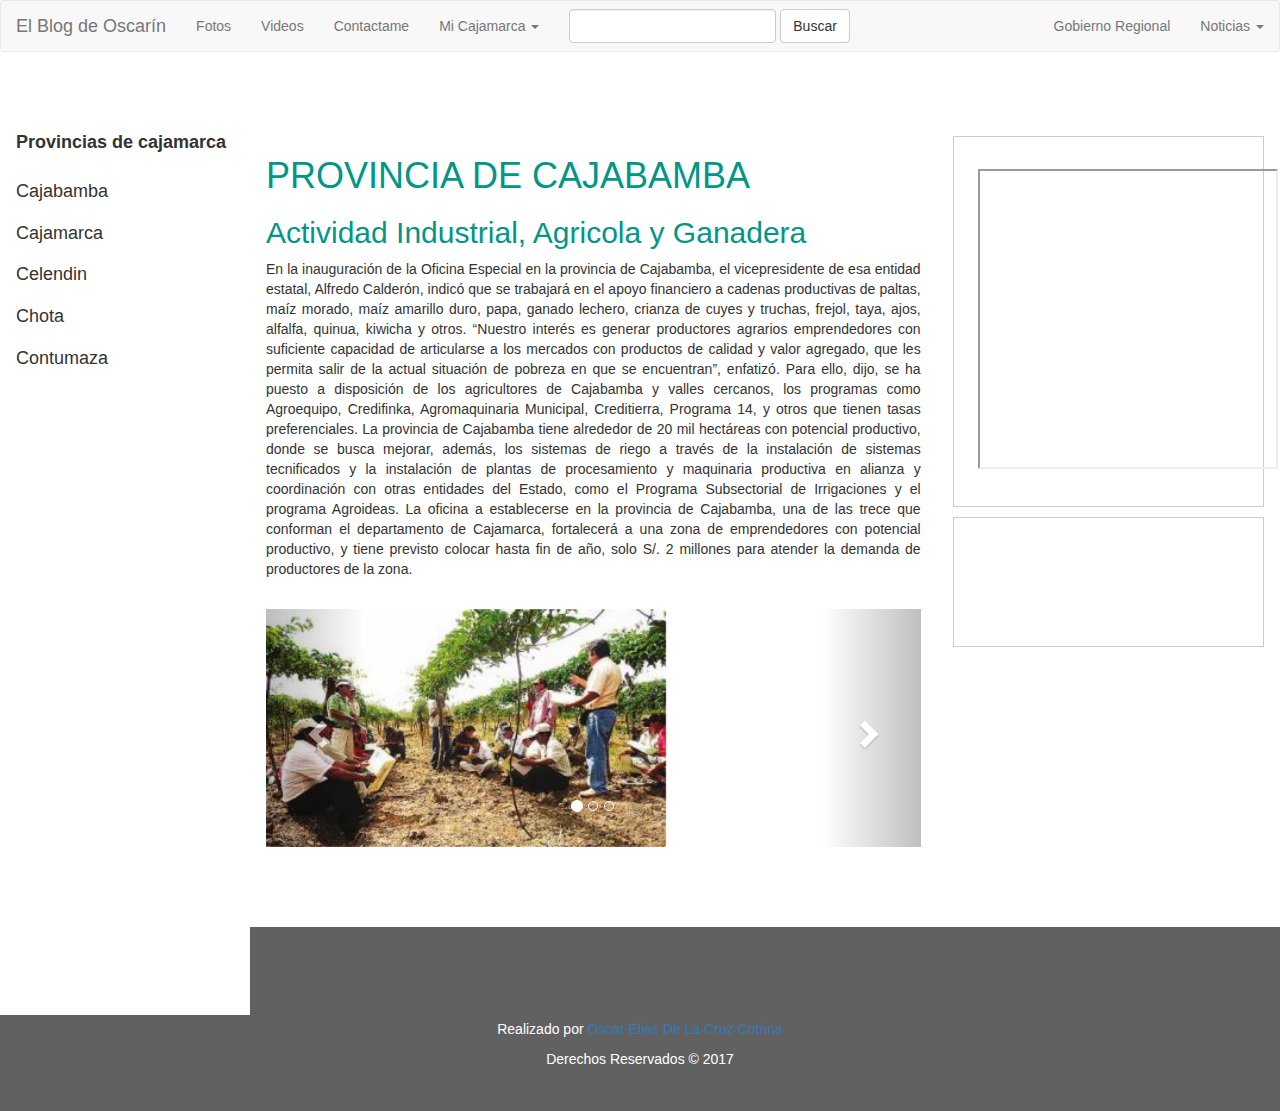
==== cajabamba.html @ 1e063565 "v100" ====
<!DOCTYPE html>
<html>
<title>Mi Blog Personal</title>
<head>
<meta charset="UTF-8">
<meta name="viewport" content="width=device-width, initial-scale=1">
<link rel="stylesheet" href="css/diseño.css">
<link rel="stylesheet" href="https://www.w3schools.com/w3css/4/w3.css">
<link rel="stylesheet" href="https://fonts.googleapis.com/css?family=Raleway">
<link rel="stylesheet" href="https://www.w3schools.com/lib/w3-theme-black.css">
<link rel="stylesheet" href="https://fonts.googleapis.com/css?family=Roboto">
<link rel="stylesheet" href="https://cdnjs.cloudflare.com/ajax/libs/font-awesome/4.7.0/css/font-awesome.min.css">
 <link rel="stylesheet" href="https://maxcdn.bootstrapcdn.com/bootstrap/3.3.7/css/bootstrap.min.css">
 <script src="https://ajax.googleapis.com/ajax/libs/jquery/3.2.1/jquery.min.js"></script>
 <script src="https://maxcdn.bootstrapcdn.com/bootstrap/3.3.7/js/bootstrap.min.js"></script>
  </head>
  
  
   <nav class="navbar navbar-default">
            <div class="navbar-header">
                <button type="button" class="navbar-toggle" data-toggle="collapse" data-target=".navbar-ex1-collapse">
                    <span class="sr-only">Cambiar Navegacion</span>
                    <span class="icon-bar"></span>
                    <span class="icon-bar"></span>
                    <span class="icon-bar"></span>
                </button>
                <a href="/index.html" class="navbar-brand">El Blog de Oscarín</a>
            </div>

            <div class="collapse navbar-collapse navbar-ex1-collapse">
                <ul class="nav navbar-nav">
                    <li><a href="https://www.facebook.com/OscarElias2013">Fotos</a></li>
                    <li><a href="https://www.youtube.com/">Videos</a></li>
                     <li><a href="mailto:me@gmail.com">Contactame</a></li>
                    <li class="dropdown"><a href="/industria.html" class="dropdown-toggle" data-toggle="dropdown">Mi Cajamarca <b class="caret"></b></a>
                        <ul class="dropdown-menu">
                               <li><a href="/industria.html">Mi Cajamarca</a></li>
                            <li><a href="/cajabamba.html">Cajabamba</a></li>
                            <li><a href="/cajamarca.html">Cajamarca</a></li>
                            <li><a href="/celendin.html">Celendin</a></li>
                            <li><a href="/chota.html">Chota</a></li>
                             <li><a href="/contumaza.html">Contumazá</a></li>       
                        </ul>
                    </li>
                </ul>

                <form class="navbar-form navbar-left">
                    <div class="form-group">
                        <input type="text" class="form-control">
                    </div>
                    <button type="submit" class="btn btn-default">Buscar</button>
                </form>

                <ul class="nav navbar-nav navbar-right">
                    <li><a href="http://www.regioncajamarca.gob.pe/">Gobierno Regional</a></li>
                    <li class="dropdown"><a href="#" class="dropdown-toggle" data-toggle="dropdown">Noticias <b class="caret"></b></a>
                        <ul class="dropdown-menu">
                            <li><a href="http://rpp.pe/noticias/clarin-cajamarquino">El clarin</a></li>
                            <li><a href="https://panoramacajamarquino.com/">Panorama Cajamarquino</a></li>
                            <li><a href="http://elmercurio.pe/">El Mercurio</a></li>
                        </ul>
                    </li>
                </ul>
            </div>
        </nav>
  
<nav class="w3-sidebar w3-bar-block w3-collapse w3-large w3-theme-l5 w3-animate-left" style="z-index:3;width:250px;margin-top:43px;" id="mySidebar">
  <a href="javascript:void(0)" onclick="w3_close()" class="w3-right w3-xlarge w3-padding-large w3-hover-black w3-hide-large" title="Close Menu">
    <i class="fa fa-remove"></i>
  </a>
  <h4 class="w3-bar-item"><b>Provincias de cajamarca</b></h4>
  <a class="w3-bar-item w3-button w3-hover-black" href="/cajabamba.html">Cajabamba</a>
  <a class="w3-bar-item w3-button w3-hover-black" href="/cajamarca.html">Cajamarca</a>
  <a class="w3-bar-item w3-button w3-hover-black" href="/celendin.hmtl">Celendin</a>
  <a class="w3-bar-item w3-button w3-hover-black" href="/chota.html">Chota</a>
  <a class="w3-bar-item w3-button w3-hover-black" href="/contumaza.html">Contumaza</a>
</nav>

<!-- Overlay effect when opening sidebar on small screens -->
<div class="w3-overlay w3-hide-large" onclick="w3_close()" style="cursor:pointer" title="close side menu" id="myOverlay"></div>

<!-- Main content: shift it to the right by 250 pixels when the sidebar is visible -->
<div class="w3-main" style="margin-left:250px">

  <div class="w3-row w3-padding-64">
    <div class="w3-twothird w3-container">
      <h1 class="w3-text-teal">PROVINCIA DE CAJABAMBA</h1>
      <h2 class="w3-text-teal">Actividad Industrial, Agricola y Ganadera</h2>
      <p align="justify">En la inauguración de la Oficina Especial en la provincia de Cajabamba, el vicepresidente de esa entidad estatal, Alfredo Calderón, indicó que se trabajará en el apoyo financiero a cadenas productivas de paltas, maíz morado, maíz amarillo duro, papa, ganado lechero, crianza de cuyes y truchas, frejol, taya, ajos, alfalfa, quinua, kiwicha y otros.
“Nuestro interés es generar productores agrarios emprendedores con suficiente capacidad de articularse a los mercados con productos de calidad y valor agregado, que les permita salir de la actual situación de pobreza en que se encuentran”, enfatizó.
Para ello, dijo, se ha puesto a disposición de los agricultores de Cajabamba y valles cercanos, los programas como Agroequipo, Credifinka, Agromaquinaria Municipal, Creditierra, Programa 14, y otros que tienen tasas preferenciales.
La provincia de Cajabamba tiene alrededor de 20 mil hectáreas con potencial productivo, donde se busca mejorar, además, los sistemas de riego a través de la instalación de sistemas tecnificados y la instalación de plantas de procesamiento y maquinaria productiva en alianza y coordinación con otras entidades del Estado, como el Programa Subsectorial de Irrigaciones y el programa Agroideas.
La oficina a establecerse en la provincia de Cajabamba, una de las trece que conforman el departamento de Cajamarca, fortalecerá a una zona de emprendedores con potencial productivo, y tiene previsto colocar hasta fin de año, solo S/. 2 millones para atender la demanda de productores de la zona.</p>
    <br>
  
  <div id="myCarousel" class="carousel slide" data-ride="carousel">
  <!-- Indicators -->
  <ol class="carousel-indicators">
    <li data-target="#myCarousel" data-slide-to="0" class="active"></li>
    <li data-target="#myCarousel" data-slide-to="1"></li>
    <li data-target="#myCarousel" data-slide-to="2"></li>
  </ol>

  <!-- Wrapper for slides -->
  <div class="carousel-inner">
    <div class="item active">
      <img width="400px" height="400px" src="/img/cajabamba.jpg" alt="1">
    </div>

    <div class="item">
      <img width="400px" height="400px" src="/img/cajabamba2.jpg" alt="2">
    </div>

    <div class="item">
      <img width="400px" height="400px" src="/img/cajabamba3.jpg" alt="3">
    </div>
    
  </div>

  <!-- Left and right controls -->
  <a class="left carousel-control" href="#myCarousel" data-slide="prev">
    <span class="glyphicon glyphicon-chevron-left"></span>
    <span class="sr-only">Anterior</span>
  </a>
  <a class="right carousel-control" href="#myCarousel" data-slide="next">
    <span class="glyphicon glyphicon-chevron-right"></span>
    <span class="sr-only">Siguiente</span>
  </a>
</div>
    
    </div>
    <div class="w3-third w3-container">
      <p class="w3-border w3-padding-large w3-padding-32 w3-center">
      		<iframe width="300" height="300"
			src="https://www.youtube.com/watch?v=KnOsSi-9yZY?autoplay=1">
			</iframe>
      </p>
      <p class="w3-border w3-padding-large w3-padding-64 w3-center">
      </p>
    </div>
  </div>


 <!-- END MAIN -->
</div>

<!-- Footer -->
<footer  class="w3-container w3-dark-grey w3-padding-32 w3-margin-top">
  <button class="w3-button w3-black w3-disabled w3-padding-large w3-margin-bottom">Anterior</button>
  <button class="w3-button w3-black w3-padding-large w3-margin-bottom">Siguiente»</button>
  <p align="center">Realizado por <a href="https://www.facebook.com/OscarElias2013" target="_blank">Oscar Elias De La Cruz Cotrina</a></p>
   <p align="center">   Derechos Reservados &copy; 2017</p>
</footer>

</html>
---- css/diseño.css ----
@CHARSET "UTF-8";

#menu{
	text-align: center;
	background: #f3b57c;
	padding: 5px 15px;
}

#menu li {
	
	display: inline-block;
	list-style: none;
	padding: 5px;
	font: bold 14 px  verdana, sans-serif;
}

.menuiz{
	float: left;
	width: 20%; 
	margin: 20px;
}

.seccion_centro{
	float: left;
	width: 60%;
	margin: 20px
}

.aside_derecha{
	float: left;
	width: 20%;
	margin: 20px
}

.plaza{
	width: 90%;
}

html,body,h1,h2,h3,h4,h5,h6 {font-family: "Roboto", sans-serif}

.social {
	position: fixed; /* Hacemos que la posición en pantalla sea fija para que siempre se muestre en pantalla*/
	right: 0; /* Establecemos la barra en la izquierda */
	top: 200px; /* Bajamos la barra 200px de arriba a abajo */
	z-index: 2000; /* Utilizamos la propiedad z-index para que no se superponga algún otro elemento como sliders, galerías, etc */
}
 
	.social ul {
		list-style: none;
	}
 
	.social ul li a {
		display: inline-block;
		color:#fff;
		background: #000;
		padding: 10px 15px;
		text-decoration: none;
		-webkit-transition:all 500ms ease;
		-o-transition:all 500ms ease;
		transition:all 500ms ease; /* Establecemos una transición a todas las propiedades */
	}
 
	.social ul li .icon-facebook {background:#3b5998;} /* Establecemos los colores de cada red social, aprovechando su class */
	.social ul li .icon-twitter {background: #00abf0;}
	.social ul li .icon-googleplus {background: #d95232;}
	.social ul li .icon-pinterest {background: #ae181f;}
	.social ul li .icon-mail {background: #666666;}
 
	.social ul li a:hover {
		background: #000; /* Cambiamos el fondo cuando el usuario pase el mouse */
		padding: 10px 30px; /* Hacemos mas grande el espacio cuando el usuario pase el mouse */
	}
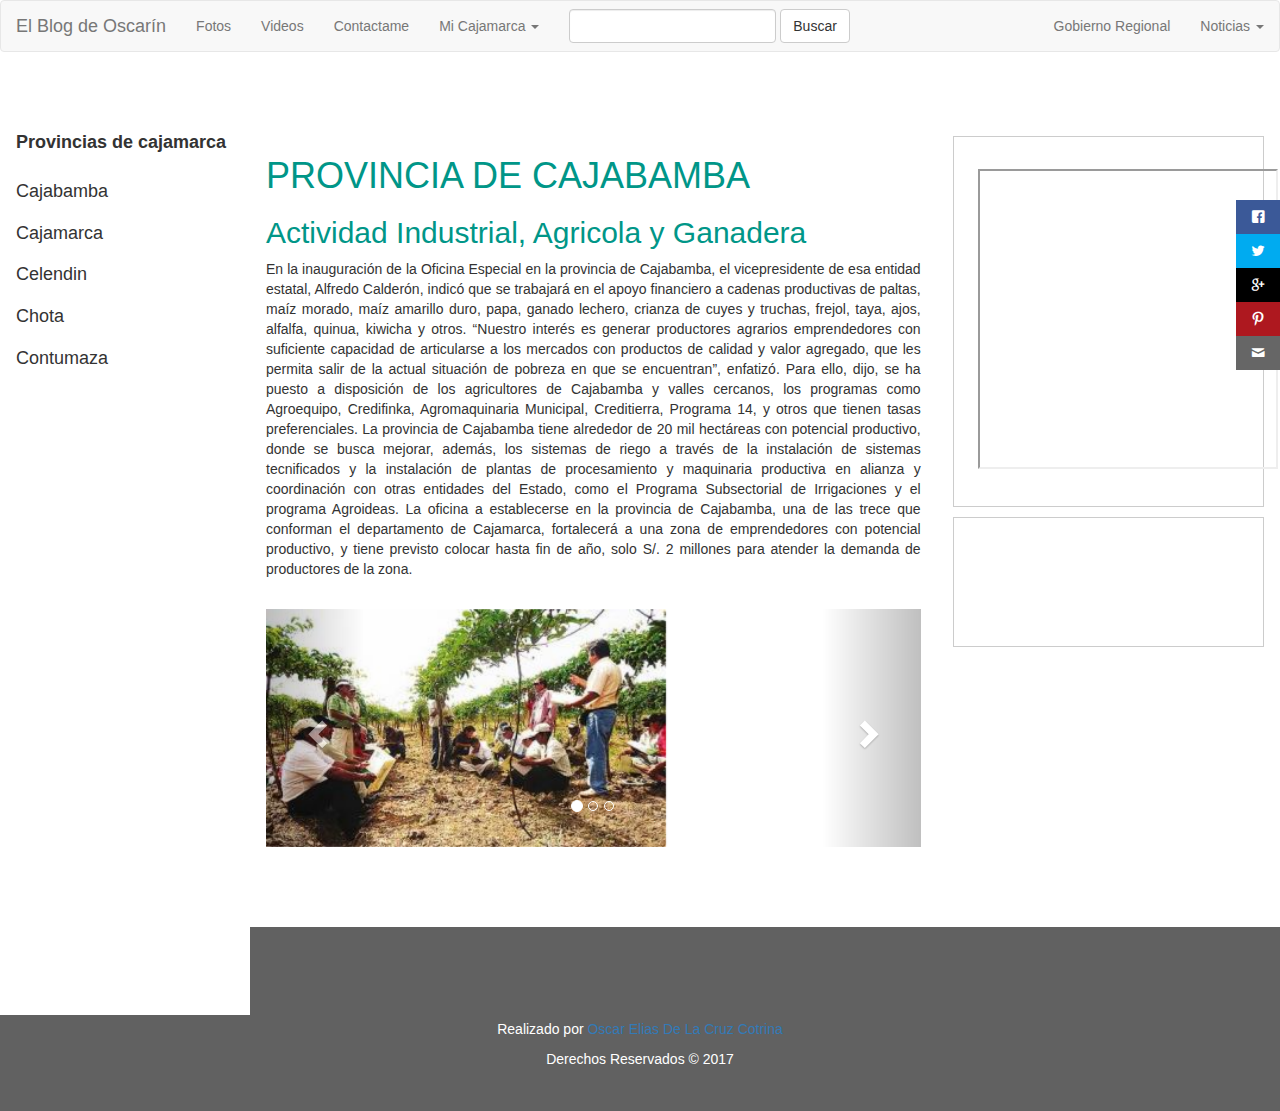
==== commit 5a63e3a3: "v100" ====
--- a/cajabamba.html
+++ b/cajabamba.html
@@ -4,6 +4,7 @@
 <head>
 <meta charset="UTF-8">
 <meta name="viewport" content="width=device-width, initial-scale=1">
+<link rel="stylesheet" href="/iconfont/style.css">
 <link rel="stylesheet" href="css/diseño.css">
 <link rel="stylesheet" href="https://www.w3schools.com/w3css/4/w3.css">
 <link rel="stylesheet" href="https://fonts.googleapis.com/css?family=Raleway">
@@ -132,7 +133,7 @@
     <div class="w3-third w3-container">
       <p class="w3-border w3-padding-large w3-padding-32 w3-center">
       		<iframe width="300" height="300"
-			src="https://www.youtube.com/watch?v=KnOsSi-9yZY?autoplay=1">
+			src="https://www.youtube.com/embed/KnOsSi-9yZY?autoplay=1">
 			</iframe>
       </p>
       <p class="w3-border w3-padding-large w3-padding-64 w3-center">
@@ -144,6 +145,16 @@
  <!-- END MAIN -->
 </div>
 
+<div class="social">
+		<ul>
+			<li><a href="http://www.facebook.com/falconmasters" target="_blank" class="icon-facebook"></a></li>
+			<li><a href="http://www.twitter.com/falconmasters" target="_blank" class="icon-twitter"></a></li>
+			<li><a href="http://www.googleplus.com/falconmasters" target="_blank" class="icon-google"></a></li>
+			<li><a href="http://www.pinterest.com/falconmasters" target="_blank" class="icon-pinterest"></a></li>
+			<li><a href="mailto:contacto@falconmasters.com" class="icon-mail"></a></li>
+		</ul>
+	 </div>
+
 <!-- Footer -->
 <footer  class="w3-container w3-dark-grey w3-padding-32 w3-margin-top">
   <button class="w3-button w3-black w3-disabled w3-padding-large w3-margin-bottom">Anterior</button>
--- a/iconfont/style.css
+++ b/iconfont/style.css
@@ -0,0 +1,2349 @@
+@font-face {
+  font-family: 'entypo';
+  src:  url('fonts/entypo.eot?bdupo6');
+  src:  url('fonts/entypo.eot?bdupo6#iefix') format('embedded-opentype'),
+    url('fonts/entypo.ttf?bdupo6') format('truetype'),
+    url('fonts/entypo.woff?bdupo6') format('woff'),
+    url('fonts/entypo.svg?bdupo6#entypo') format('svg');
+  font-weight: normal;
+  font-style: normal;
+}
+
+[class^="icon-"], [class*=" icon-"] {
+  /* use !important to prevent issues with browser extensions that change fonts */
+  font-family: 'entypo' !important;
+  speak: none;
+  font-style: normal;
+  font-weight: normal;
+  font-variant: normal;
+  text-transform: none;
+  line-height: 1;
+
+  /* Better Font Rendering =========== */
+  -webkit-font-smoothing: antialiased;
+  -moz-osx-font-smoothing: grayscale;
+}
+
+.icon-add-to-list:before {
+  content: "\ea2d";
+}
+.icon-classic-computer:before {
+  content: "\ea2e";
+}
+.icon-controller-fast-backward:before {
+  content: "\ea2f";
+}
+.icon-creative-commons-attribution:before {
+  content: "\ea30";
+}
+.icon-creative-commons-noderivs:before {
+  content: "\ea31";
+}
+.icon-creative-commons-noncommercial-eu:before {
+  content: "\ea32";
+}
+.icon-creative-commons-noncommercial-us:before {
+  content: "\ea33";
+}
+.icon-creative-commons-public-domain:before {
+  content: "\ea34";
+}
+.icon-creative-commons-remix:before {
+  content: "\ea35";
+}
+.icon-creative-commons-share:before {
+  content: "\ea36";
+}
+.icon-creative-commons-sharealike:before {
+  content: "\ea37";
+}
+.icon-creative-commons:before {
+  content: "\ea38";
+}
+.icon-document-landscape:before {
+  content: "\ea39";
+}
+.icon-remove-user:before {
+  content: "\ea3a";
+}
+.icon-warning:before {
+  content: "\ea3b";
+}
+.icon-arrow-bold-down:before {
+  content: "\ea3c";
+}
+.icon-arrow-bold-left:before {
+  content: "\ea3d";
+}
+.icon-arrow-bold-right:before {
+  content: "\ea3e";
+}
+.icon-arrow-bold-up:before {
+  content: "\ea3f";
+}
+.icon-arrow-down:before {
+  content: "\ea40";
+}
+.icon-arrow-left:before {
+  content: "\ea41";
+}
+.icon-arrow-long-down:before {
+  content: "\ea42";
+}
+.icon-arrow-long-left:before {
+  content: "\ea43";
+}
+.icon-arrow-long-right:before {
+  content: "\ea44";
+}
+.icon-arrow-long-up:before {
+  content: "\ea45";
+}
+.icon-arrow-right:before {
+  content: "\ea46";
+}
+.icon-arrow-up:before {
+  content: "\ea47";
+}
+.icon-arrow-with-circle-down:before {
+  content: "\ea48";
+}
+.icon-arrow-with-circle-left:before {
+  content: "\ea49";
+}
+.icon-arrow-with-circle-right:before {
+  content: "\ea4a";
+}
+.icon-arrow-with-circle-up:before {
+  content: "\ea4b";
+}
+.icon-bookmark:before {
+  content: "\ea4c";
+}
+.icon-bookmarks:before {
+  content: "\ea4d";
+}
+.icon-chevron-down:before {
+  content: "\ea4e";
+}
+.icon-chevron-left:before {
+  content: "\ea4f";
+}
+.icon-chevron-right:before {
+  content: "\ea50";
+}
+.icon-chevron-small-down:before {
+  content: "\ea51";
+}
+.icon-chevron-small-left:before {
+  content: "\ea52";
+}
+.icon-chevron-small-right:before {
+  content: "\ea53";
+}
+.icon-chevron-small-up:before {
+  content: "\ea54";
+}
+.icon-chevron-thin-down:before {
+  content: "\ea55";
+}
+.icon-chevron-thin-left:before {
+  content: "\ea56";
+}
+.icon-chevron-thin-right:before {
+  content: "\ea57";
+}
+.icon-chevron-thin-up:before {
+  content: "\ea58";
+}
+.icon-chevron-up:before {
+  content: "\ea59";
+}
+.icon-chevron-with-circle-down:before {
+  content: "\ea5a";
+}
+.icon-chevron-with-circle-left:before {
+  content: "\ea5b";
+}
+.icon-chevron-with-circle-right:before {
+  content: "\ea5c";
+}
+.icon-chevron-with-circle-up:before {
+  content: "\ea5d";
+}
+.icon-cloud:before {
+  content: "\ea5e";
+}
+.icon-controller-fast-forward:before {
+  content: "\ea5f";
+}
+.icon-controller-jump-to-start:before {
+  content: "\ea60";
+}
+.icon-controller-next:before {
+  content: "\ea61";
+}
+.icon-controller-paus:before {
+  content: "\ea62";
+}
+.icon-controller-play:before {
+  content: "\ea63";
+}
+.icon-controller-record:before {
+  content: "\ea64";
+}
+.icon-controller-stop:before {
+  content: "\ea65";
+}
+.icon-controller-volume:before {
+  content: "\ea66";
+}
+.icon-dot-single:before {
+  content: "\ea67";
+}
+.icon-dots-three-horizontal:before {
+  content: "\ea68";
+}
+.icon-dots-three-vertical:before {
+  content: "\ea69";
+}
+.icon-dots-two-horizontal:before {
+  content: "\ea6a";
+}
+.icon-dots-two-vertical:before {
+  content: "\ea6b";
+}
+.icon-download:before {
+  content: "\ea6c";
+}
+.icon-emoji-flirt:before {
+  content: "\ea6d";
+}
+.icon-flow-branch:before {
+  content: "\ea6e";
+}
+.icon-flow-cascade:before {
+  content: "\ea6f";
+}
+.icon-flow-line:before {
+  content: "\ea70";
+}
+.icon-flow-parallel:before {
+  content: "\ea71";
+}
+.icon-flow-tree:before {
+  content: "\ea72";
+}
+.icon-install:before {
+  content: "\ea73";
+}
+.icon-layers:before {
+  content: "\ea74";
+}
+.icon-open-book:before {
+  content: "\ea75";
+}
+.icon-resize-100:before {
+  content: "\ea76";
+}
+.icon-resize-full-screen:before {
+  content: "\ea77";
+}
+.icon-save:before {
+  content: "\ea78";
+}
+.icon-select-arrows:before {
+  content: "\ea79";
+}
+.icon-sound-mute:before {
+  content: "\ea7a";
+}
+.icon-sound:before {
+  content: "\ea7b";
+}
+.icon-trash:before {
+  content: "\ea7c";
+}
+.icon-triangle-down:before {
+  content: "\ea7d";
+}
+.icon-triangle-left:before {
+  content: "\ea7e";
+}
+.icon-triangle-right:before {
+  content: "\ea7f";
+}
+.icon-triangle-up:before {
+  content: "\ea80";
+}
+.icon-uninstall:before {
+  content: "\ea81";
+}
+.icon-upload-to-cloud:before {
+  content: "\ea82";
+}
+.icon-upload:before {
+  content: "\ea83";
+}
+.icon-add-user:before {
+  content: "\ea84";
+}
+.icon-address:before {
+  content: "\ea85";
+}
+.icon-adjust:before {
+  content: "\ea86";
+}
+.icon-air:before {
+  content: "\ea87";
+}
+.icon-aircraft-landing:before {
+  content: "\ea88";
+}
+.icon-aircraft-take-off:before {
+  content: "\ea89";
+}
+.icon-aircraft:before {
+  content: "\ea8a";
+}
+.icon-align-bottom:before {
+  content: "\ea8b";
+}
+.icon-align-horizontal-middle:before {
+  content: "\ea8c";
+}
+.icon-align-left:before {
+  content: "\ea8d";
+}
+.icon-align-right:before {
+  content: "\ea8e";
+}
+.icon-align-top:before {
+  content: "\ea8f";
+}
+.icon-align-vertical-middle:before {
+  content: "\ea90";
+}
+.icon-archive:before {
+  content: "\ea91";
+}
+.icon-area-graph:before {
+  content: "\ea92";
+}
+.icon-attachment:before {
+  content: "\ea93";
+}
+.icon-awareness-ribbon:before {
+  content: "\ea94";
+}
+.icon-back-in-time:before {
+  content: "\ea95";
+}
+.icon-back:before {
+  content: "\ea96";
+}
+.icon-bar-graph:before {
+  content: "\ea97";
+}
+.icon-battery:before {
+  content: "\ea98";
+}
+.icon-beamed-note:before {
+  content: "\ea99";
+}
+.icon-bell:before {
+  content: "\ea9a";
+}
+.icon-blackboard:before {
+  content: "\ea9b";
+}
+.icon-block:before {
+  content: "\ea9c";
+}
+.icon-book:before {
+  content: "\ea9d";
+}
+.icon-bowl:before {
+  content: "\ea9e";
+}
+.icon-box:before {
+  content: "\ea9f";
+}
+.icon-briefcase:before {
+  content: "\eaa0";
+}
+.icon-browser:before {
+  content: "\eaa1";
+}
+.icon-brush:before {
+  content: "\eaa2";
+}
+.icon-bucket:before {
+  content: "\eaa3";
+}
+.icon-cake:before {
+  content: "\eaa4";
+}
+.icon-calculator:before {
+  content: "\eaa5";
+}
+.icon-calendar:before {
+  content: "\eaa6";
+}
+.icon-camera:before {
+  content: "\eaa7";
+}
+.icon-ccw:before {
+  content: "\eaa8";
+}
+.icon-chat:before {
+  content: "\eaa9";
+}
+.icon-check:before {
+  content: "\eaaa";
+}
+.icon-circle-with-cross:before {
+  content: "\eaab";
+}
+.icon-circle-with-minus:before {
+  content: "\eaac";
+}
+.icon-circle-with-plus:before {
+  content: "\eaad";
+}
+.icon-circle:before {
+  content: "\eaae";
+}
+.icon-circular-graph:before {
+  content: "\eaaf";
+}
+.icon-clapperboard:before {
+  content: "\eab0";
+}
+.icon-clipboard:before {
+  content: "\eab1";
+}
+.icon-clock:before {
+  content: "\eab2";
+}
+.icon-code:before {
+  content: "\eab3";
+}
+.icon-cog:before {
+  content: "\eab4";
+}
+.icon-colours:before {
+  content: "\eab5";
+}
+.icon-compass:before {
+  content: "\eab6";
+}
+.icon-copy:before {
+  content: "\eab7";
+}
+.icon-credit-card:before {
+  content: "\eab8";
+}
+.icon-credit:before {
+  content: "\eab9";
+}
+.icon-cross:before {
+  content: "\eaba";
+}
+.icon-cup:before {
+  content: "\eabb";
+}
+.icon-cw:before {
+  content: "\eabc";
+}
+.icon-cycle:before {
+  content: "\eabd";
+}
+.icon-database:before {
+  content: "\eabe";
+}
+.icon-dial-pad:before {
+  content: "\eabf";
+}
+.icon-direction:before {
+  content: "\eac0";
+}
+.icon-document:before {
+  content: "\eac1";
+}
+.icon-documents:before {
+  content: "\eac2";
+}
+.icon-drink:before {
+  content: "\eac3";
+}
+.icon-drive:before {
+  content: "\eac4";
+}
+.icon-drop:before {
+  content: "\eac5";
+}
+.icon-edit:before {
+  content: "\eac6";
+}
+.icon-email:before {
+  content: "\eac7";
+}
+.icon-emoji-happy:before {
+  content: "\eac8";
+}
+.icon-emoji-neutral:before {
+  content: "\eac9";
+}
+.icon-emoji-sad:before {
+  content: "\eaca";
+}
+.icon-erase:before {
+  content: "\eacb";
+}
+.icon-eraser:before {
+  content: "\eacc";
+}
+.icon-export:before {
+  content: "\eacd";
+}
+.icon-eye:before {
+  content: "\eace";
+}
+.icon-feather:before {
+  content: "\eacf";
+}
+.icon-flag:before {
+  content: "\ead0";
+}
+.icon-flash:before {
+  content: "\ead1";
+}
+.icon-flashlight:before {
+  content: "\ead2";
+}
+.icon-flat-brush:before {
+  content: "\ead3";
+}
+.icon-folder-images:before {
+  content: "\ead4";
+}
+.icon-folder-music:before {
+  content: "\ead5";
+}
+.icon-folder-video:before {
+  content: "\ead6";
+}
+.icon-folder:before {
+  content: "\ead7";
+}
+.icon-forward:before {
+  content: "\ead8";
+}
+.icon-funnel:before {
+  content: "\ead9";
+}
+.icon-game-controller:before {
+  content: "\eada";
+}
+.icon-gauge:before {
+  content: "\eadb";
+}
+.icon-globe:before {
+  content: "\eadc";
+}
+.icon-graduation-cap:before {
+  content: "\eadd";
+}
+.icon-grid:before {
+  content: "\eade";
+}
+.icon-hair-cross:before {
+  content: "\eadf";
+}
+.icon-hand:before {
+  content: "\eae0";
+}
+.icon-heart-outlined:before {
+  content: "\eae1";
+}
+.icon-heart:before {
+  content: "\eae2";
+}
+.icon-help-with-circle:before {
+  content: "\eae3";
+}
+.icon-help:before {
+  content: "\eae4";
+}
+.icon-home:before {
+  content: "\eae5";
+}
+.icon-hour-glass:before {
+  content: "\eae6";
+}
+.icon-image-inverted:before {
+  content: "\eae7";
+}
+.icon-image:before {
+  content: "\eae8";
+}
+.icon-images:before {
+  content: "\eae9";
+}
+.icon-inbox:before {
+  content: "\eaea";
+}
+.icon-infinity:before {
+  content: "\eaeb";
+}
+.icon-info-with-circle:before {
+  content: "\eaec";
+}
+.icon-info:before {
+  content: "\eaed";
+}
+.icon-key:before {
+  content: "\eaee";
+}
+.icon-keyboard:before {
+  content: "\eaef";
+}
+.icon-lab-flask:before {
+  content: "\eaf0";
+}
+.icon-landline:before {
+  content: "\eaf1";
+}
+.icon-language:before {
+  content: "\eaf2";
+}
+.icon-laptop:before {
+  content: "\eaf3";
+}
+.icon-leaf:before {
+  content: "\eaf4";
+}
+.icon-level-down:before {
+  content: "\eaf5";
+}
+.icon-level-up:before {
+  content: "\eaf6";
+}
+.icon-lifebuoy:before {
+  content: "\eaf7";
+}
+.icon-light-bulb:before {
+  content: "\eaf8";
+}
+.icon-light-down:before {
+  content: "\eaf9";
+}
+.icon-light-up:before {
+  content: "\eafa";
+}
+.icon-line-graph:before {
+  content: "\eafb";
+}
+.icon-link:before {
+  content: "\eafc";
+}
+.icon-list:before {
+  content: "\eafd";
+}
+.icon-location-pin:before {
+  content: "\eafe";
+}
+.icon-location:before {
+  content: "\eaff";
+}
+.icon-lock-open:before {
+  content: "\eb00";
+}
+.icon-lock:before {
+  content: "\eb01";
+}
+.icon-log-out:before {
+  content: "\eb02";
+}
+.icon-login:before {
+  content: "\eb03";
+}
+.icon-loop:before {
+  content: "\eb04";
+}
+.icon-magnet:before {
+  content: "\eb05";
+}
+.icon-magnifying-glass:before {
+  content: "\eb06";
+}
+.icon-mail:before {
+  content: "\eb07";
+}
+.icon-man:before {
+  content: "\eb08";
+}
+.icon-map:before {
+  content: "\eb09";
+}
+.icon-mask:before {
+  content: "\eb0a";
+}
+.icon-medal:before {
+  content: "\eb0b";
+}
+.icon-megaphone:before {
+  content: "\eb0c";
+}
+.icon-menu:before {
+  content: "\eb0d";
+}
+.icon-message:before {
+  content: "\eb0e";
+}
+.icon-mic:before {
+  content: "\eb0f";
+}
+.icon-minus:before {
+  content: "\eb10";
+}
+.icon-mobile:before {
+  content: "\eb11";
+}
+.icon-modern-mic:before {
+  content: "\eb12";
+}
+.icon-moon:before {
+  content: "\eb13";
+}
+.icon-mouse:before {
+  content: "\eb14";
+}
+.icon-music:before {
+  content: "\eb15";
+}
+.icon-network:before {
+  content: "\eb16";
+}
+.icon-new-message:before {
+  content: "\eb17";
+}
+.icon-new:before {
+  content: "\eb18";
+}
+.icon-news:before {
+  content: "\eb19";
+}
+.icon-note:before {
+  content: "\eb1a";
+}
+.icon-notification:before {
+  content: "\eb1b";
+}
+.icon-old-mobile:before {
+  content: "\eb1c";
+}
+.icon-old-phone:before {
+  content: "\eb1d";
+}
+.icon-palette:before {
+  content: "\eb1e";
+}
+.icon-paper-plane:before {
+  content: "\eb1f";
+}
+.icon-pencil:before {
+  content: "\eb20";
+}
+.icon-phone:before {
+  content: "\eb21";
+}
+.icon-pie-chart:before {
+  content: "\eb22";
+}
+.icon-pin:before {
+  content: "\eb23";
+}
+.icon-plus:before {
+  content: "\eb24";
+}
+.icon-popup:before {
+  content: "\eb25";
+}
+.icon-power-plug:before {
+  content: "\eb26";
+}
+.icon-price-ribbon:before {
+  content: "\eb27";
+}
+.icon-price-tag:before {
+  content: "\eb28";
+}
+.icon-print:before {
+  content: "\eb29";
+}
+.icon-progress-empty:before {
+  content: "\eb2a";
+}
+.icon-progress-full:before {
+  content: "\eb2b";
+}
+.icon-progress-one:before {
+  content: "\eb2c";
+}
+.icon-progress-two:before {
+  content: "\eb2d";
+}
+.icon-publish:before {
+  content: "\eb2e";
+}
+.icon-quote:before {
+  content: "\eb2f";
+}
+.icon-radio:before {
+  content: "\eb30";
+}
+.icon-reply-all:before {
+  content: "\eb31";
+}
+.icon-reply:before {
+  content: "\eb32";
+}
+.icon-retweet:before {
+  content: "\eb33";
+}
+.icon-rocket:before {
+  content: "\eb34";
+}
+.icon-round-brush:before {
+  content: "\eb35";
+}
+.icon-rss:before {
+  content: "\eb36";
+}
+.icon-ruler:before {
+  content: "\eb37";
+}
+.icon-scissors:before {
+  content: "\eb38";
+}
+.icon-share-alternitive:before {
+  content: "\eb39";
+}
+.icon-share:before {
+  content: "\eb3a";
+}
+.icon-shareable:before {
+  content: "\eb3b";
+}
+.icon-shield:before {
+  content: "\eb3c";
+}
+.icon-shop:before {
+  content: "\eb3d";
+}
+.icon-shopping-bag:before {
+  content: "\eb3e";
+}
+.icon-shopping-basket:before {
+  content: "\eb3f";
+}
+.icon-shopping-cart:before {
+  content: "\eb40";
+}
+.icon-shuffle:before {
+  content: "\eb41";
+}
+.icon-signal:before {
+  content: "\eb42";
+}
+.icon-sound-mix:before {
+  content: "\eb43";
+}
+.icon-sports-club:before {
+  content: "\eb44";
+}
+.icon-spreadsheet:before {
+  content: "\eb45";
+}
+.icon-squared-cross:before {
+  content: "\eb46";
+}
+.icon-squared-minus:before {
+  content: "\eb47";
+}
+.icon-squared-plus:before {
+  content: "\eb48";
+}
+.icon-star-outlined:before {
+  content: "\eb49";
+}
+.icon-star:before {
+  content: "\eb4a";
+}
+.icon-stopwatch:before {
+  content: "\eb4b";
+}
+.icon-suitcase:before {
+  content: "\eb4c";
+}
+.icon-swap:before {
+  content: "\eb4d";
+}
+.icon-sweden:before {
+  content: "\eb4e";
+}
+.icon-switch:before {
+  content: "\eb4f";
+}
+.icon-tablet:before {
+  content: "\eb50";
+}
+.icon-tag:before {
+  content: "\eb51";
+}
+.icon-text-document-inverted:before {
+  content: "\eb52";
+}
+.icon-text-document:before {
+  content: "\eb53";
+}
+.icon-text:before {
+  content: "\eb54";
+}
+.icon-thermometer:before {
+  content: "\eb55";
+}
+.icon-thumbs-down:before {
+  content: "\eb56";
+}
+.icon-thumbs-up:before {
+  content: "\eb57";
+}
+.icon-thunder-cloud:before {
+  content: "\eb58";
+}
+.icon-ticket:before {
+  content: "\eb59";
+}
+.icon-time-slot:before {
+  content: "\eb5a";
+}
+.icon-tools:before {
+  content: "\eb5b";
+}
+.icon-traffic-cone:before {
+  content: "\eb5c";
+}
+.icon-tree:before {
+  content: "\eb5d";
+}
+.icon-trophy:before {
+  content: "\eb5e";
+}
+.icon-tv:before {
+  content: "\eb5f";
+}
+.icon-typing:before {
+  content: "\eb60";
+}
+.icon-unread:before {
+  content: "\eb61";
+}
+.icon-untag:before {
+  content: "\eb62";
+}
+.icon-user:before {
+  content: "\eb63";
+}
+.icon-users:before {
+  content: "\eb64";
+}
+.icon-v-card:before {
+  content: "\eb65";
+}
+.icon-video:before {
+  content: "\eb66";
+}
+.icon-vinyl:before {
+  content: "\eb67";
+}
+.icon-voicemail:before {
+  content: "\eb68";
+}
+.icon-wallet:before {
+  content: "\eb69";
+}
+.icon-water:before {
+  content: "\eb6a";
+}
+.icon-500px-with-circle:before {
+  content: "\eb6b";
+}
+.icon-500px:before {
+  content: "\eb6c";
+}
+.icon-basecamp:before {
+  content: "\eb6d";
+}
+.icon-behance:before {
+  content: "\eb6e";
+}
+.icon-creative-cloud:before {
+  content: "\eb6f";
+}
+.icon-dropbox:before {
+  content: "\eb70";
+}
+.icon-evernote:before {
+  content: "\eb71";
+}
+.icon-flattr:before {
+  content: "\eb72";
+}
+.icon-foursquare:before {
+  content: "\eb73";
+}
+.icon-google-drive:before {
+  content: "\eb74";
+}
+.icon-google-hangouts:before {
+  content: "\eb75";
+}
+.icon-grooveshark:before {
+  content: "\eb76";
+}
+.icon-icloud:before {
+  content: "\eb77";
+}
+.icon-mixi:before {
+  content: "\eb78";
+}
+.icon-onedrive:before {
+  content: "\eb79";
+}
+.icon-paypal:before {
+  content: "\eb7a";
+}
+.icon-picasa:before {
+  content: "\eb7b";
+}
+.icon-qq:before {
+  content: "\eb7c";
+}
+.icon-rdio-with-circle:before {
+  content: "\eb7d";
+}
+.icon-renren:before {
+  content: "\eb7e";
+}
+.icon-scribd:before {
+  content: "\eb7f";
+}
+.icon-sina-weibo:before {
+  content: "\eb80";
+}
+.icon-skype-with-circle:before {
+  content: "\eb81";
+}
+.icon-skype:before {
+  content: "\eb82";
+}
+.icon-slideshare:before {
+  content: "\eb83";
+}
+.icon-smashing:before {
+  content: "\eb84";
+}
+.icon-soundcloud:before {
+  content: "\eb85";
+}
+.icon-spotify-with-circle:before {
+  content: "\eb86";
+}
+.icon-spotify:before {
+  content: "\eb87";
+}
+.icon-swarm:before {
+  content: "\eb88";
+}
+.icon-vine-with-circle:before {
+  content: "\eb89";
+}
+.icon-vine:before {
+  content: "\eb8a";
+}
+.icon-vk-alternitive:before {
+  content: "\eb8b";
+}
+.icon-vk-with-circle:before {
+  content: "\eb8c";
+}
+.icon-vk:before {
+  content: "\eb8d";
+}
+.icon-xing-with-circle:before {
+  content: "\eb8e";
+}
+.icon-xing:before {
+  content: "\eb8f";
+}
+.icon-yelp:before {
+  content: "\eb90";
+}
+.icon-dribbble-with-circle:before {
+  content: "\eb91";
+}
+.icon-dribbble:before {
+  content: "\eb92";
+}
+.icon-facebook-with-circle:before {
+  content: "\eb93";
+}
+.icon-facebook:before {
+  content: "\eb94";
+}
+.icon-flickr-with-circle:before {
+  content: "\eb95";
+}
+.icon-flickr:before {
+  content: "\eb96";
+}
+.icon-github-with-circle:before {
+  content: "\eb97";
+}
+.icon-github:before {
+  content: "\eb98";
+}
+.icon-google-with-circle:before {
+  content: "\eb99";
+}
+.icon-google:before {
+  content: "\eb9a";
+}
+.icon-instagram-with-circle:before {
+  content: "\eb9b";
+}
+.icon-instagram:before {
+  content: "\eb9c";
+}
+.icon-lastfm-with-circle:before {
+  content: "\eb9d";
+}
+.icon-lastfm:before {
+  content: "\eb9e";
+}
+.icon-linkedin-with-circle:before {
+  content: "\eb9f";
+}
+.icon-linkedin:before {
+  content: "\eba0";
+}
+.icon-pinterest-with-circle:before {
+  content: "\eba1";
+}
+.icon-pinterest:before {
+  content: "\eba2";
+}
+.icon-rdio:before {
+  content: "\eba3";
+}
+.icon-stumbleupon-with-circle:before {
+  content: "\eba4";
+}
+.icon-stumbleupon:before {
+  content: "\eba5";
+}
+.icon-tumblr-with-circle:before {
+  content: "\eba6";
+}
+.icon-tumblr:before {
+  content: "\eba7";
+}
+.icon-twitter-with-circle:before {
+  content: "\eba8";
+}
+.icon-twitter:before {
+  content: "\eba9";
+}
+.icon-vimeo-with-circle:before {
+  content: "\ebaa";
+}
+.icon-vimeo:before {
+  content: "\ebab";
+}
+.icon-youtube-with-circle:before {
+  content: "\ebac";
+}
+.icon-youtube:before {
+  content: "\ebad";
+}
+.icon-brand:before {
+  content: "\e900";
+  color: #0099e5;
+}
+.icon-brand2:before {
+  content: "\e901";
+  color: #044a75;
+}
+.icon-brand3:before {
+  content: "\e902";
+  color: #0085ca;
+}
+.icon-brand4:before {
+  content: "\e903";
+  color: #ff2d55;
+}
+.icon-brand5:before {
+  content: "\e904";
+  color: #ff5a5f;
+}
+.icon-brand6:before {
+  content: "\e905";
+  color: #f90;
+}
+.icon-brand7:before {
+  content: "\e906";
+  color: #2e77bc;
+}
+.icon-brand8:before {
+  content: "\e907";
+  color: #a4c639;
+}
+.icon-brand9:before {
+  content: "\e908";
+  color: #999;
+}
+.icon-brand10:before {
+  content: "\e909";
+}
+.icon-brand11:before {
+  content: "\e90a";
+}
+.icon-brand12:before {
+  content: "\e90b";
+  color: #eb5424;
+}
+.icon-brand13:before {
+  content: "\e90c";
+  color: #7d8084;
+}
+.icon-brand14:before {
+  content: "\e90d";
+  color: #2319dc;
+}
+.icon-brand15:before {
+  content: "\e90e";
+  color: #408294;
+}
+.icon-brand16:before {
+  content: "\e90f";
+  color: #6c6;
+}
+.icon-brand17:before {
+  content: "\e910";
+  color: #00a3e0;
+}
+.icon-brand18:before {
+  content: "\e911";
+  color: #de484a;
+}
+.icon-brand19:before {
+  content: "\e912";
+  color: #1769ff;
+}
+.icon-brand20:before {
+  content: "\e913";
+}
+.icon-brand21:before {
+  content: "\e914";
+  color: #008373;
+}
+.icon-brand22:before {
+  content: "\e915";
+  color: #205081;
+}
+.icon-brand23:before {
+  content: "\e916";
+  color: #f7931a;
+}
+.icon-brand24:before {
+  content: "\e917";
+  color: #ee6123;
+}
+.icon-brand25:before {
+  content: "\e918";
+  color: #f38936;
+}
+.icon-brand26:before {
+  content: "\e919";
+  color: #563d7c;
+}
+.icon-brand27:before {
+  content: "\e91a";
+  color: #0aa0ff;
+}
+.icon-brand28:before {
+  content: "\e91b";
+}
+.icon-brand29:before {
+  content: "\e91c";
+  color: #e32;
+}
+.icon-brand30:before {
+  content: "\e91d";
+  color: #d33c43;
+}
+.icon-brand31:before {
+  content: "\e91e";
+  color: #19a9e5;
+}
+.icon-brand32:before {
+  content: "\e91f";
+}
+.icon-brand33:before {
+  content: "\e920";
+  color: #204056;
+}
+.icon-brand34:before {
+  content: "\e921";
+  color: #1f8acb;
+}
+.icon-brand35:before {
+  content: "\e922";
+}
+.icon-brand36:before {
+  content: "\e923";
+}
+.icon-brand37:before {
+  content: "\e924";
+  color: #3e8dcc;
+}
+.icon-brand38:before {
+  content: "\e925";
+  color: #4cadc0;
+}
+.icon-brand39:before {
+  content: "\e926";
+  color: #4574e0;
+}
+.icon-brand40:before {
+  content: "\e927";
+  color: #00aaef;
+}
+.icon-brand41:before {
+  content: "\e928";
+  color: #414959;
+}
+.icon-brand42:before {
+  content: "\e929";
+  color: #00a1cc;
+}
+.icon-brand43:before {
+  content: "\e92a";
+  color: #757575;
+}
+.icon-brand44:before {
+  content: "\e92b";
+  color: #1572b6;
+}
+.icon-brand45:before {
+  content: "\e92c";
+  color: #f43059;
+}
+.icon-brand46:before {
+  content: "\e92d";
+  color: #0066dc;
+}
+.icon-brand47:before {
+  content: "\e92e";
+  color: #00c7f2;
+}
+.icon-brand48:before {
+  content: "\e92f";
+  color: #39f;
+}
+.icon-brand49:before {
+  content: "\e930";
+  color: #2d72d9;
+}
+.icon-brand50:before {
+  content: "\e931";
+  color: #05cc47;
+}
+.icon-brand51:before {
+  content: "\e932";
+}
+.icon-brand52:before {
+  content: "\e933";
+}
+.icon-brand53:before {
+  content: "\e934";
+  color: #0080ff;
+}
+.icon-brand54:before {
+  content: "\e935";
+  color: #7289da;
+}
+.icon-brand55:before {
+  content: "\e936";
+  color: #ff6000;
+}
+.icon-brand56:before {
+  content: "\e937";
+  color: #2e9fff;
+}
+.icon-brand57:before {
+  content: "\e938";
+  color: #1488c6;
+}
+.icon-brand58:before {
+  content: "\e939";
+  color: #f60;
+}
+.icon-brand59:before {
+  content: "\e93a";
+  color: #ea4c89;
+}
+.icon-brand60:before {
+  content: "\e93b";
+  color: #007ee5;
+}
+.icon-brand61:before {
+  content: "\e93c";
+  color: #0678be;
+}
+.icon-brand62:before {
+  content: "\e93d";
+  color: #e53238;
+}
+.icon-brand63:before {
+  content: "\e93e";
+}
+.icon-brand64:before {
+  content: "\e93f";
+  color: #72be50;
+}
+.icon-brand65:before {
+  content: "\e940";
+}
+.icon-brand66:before {
+  content: "\e941";
+  color: #f45800;
+}
+.icon-brand67:before {
+  content: "\e942";
+  color: #f6682f;
+}
+.icon-brand68:before {
+  content: "\e943";
+  color: #5ab552;
+}
+.icon-brand69:before {
+  content: "\e944";
+  color: #2dbe60;
+}
+.icon-brand70:before {
+  content: "\e945";
+  color: #fa4b32;
+}
+.icon-brand71:before {
+  content: "\e946";
+  color: #3b5998;
+}
+.icon-brand72:before {
+  content: "\e947";
+  color: #6cc655;
+}
+.icon-brand73:before {
+  content: "\e948";
+  color: #00b0b9;
+}
+.icon-brand74:before {
+  content: "\e949";
+  color: #0063dc;
+}
+.icon-brand75:before {
+  content: "\e94a";
+  color: #e12828;
+}
+.icon-brand76:before {
+  content: "\e94b";
+  color: #f94877;
+}
+.icon-brand77:before {
+  content: "\e94c";
+  color: #060;
+}
+.icon-brand78:before {
+  content: "\e94d";
+  color: #007cc3;
+}
+.icon-brand79:before {
+  content: "\e94e";
+  color: #396;
+}
+.icon-brand80:before {
+  content: "\e94f";
+  color: #8cc63f;
+}
+.icon-brand81:before {
+  content: "\e950";
+  color: #467126;
+}
+.icon-brand82:before {
+  content: "\e951";
+  color: #718087;
+}
+.icon-brand83:before {
+  content: "\e952";
+  color: #f14e32;
+}
+.icon-brand84:before {
+  content: "\e953";
+}
+.icon-brand85:before {
+  content: "\e954";
+  color: #e24329;
+}
+.icon-brand86:before {
+  content: "\e955";
+  color: #ff0064;
+}
+.icon-brand87:before {
+  content: "\e956";
+  color: #7cb228;
+}
+.icon-brand88:before {
+  content: "\e957";
+  color: #d14836;
+}
+.icon-brand89:before {
+  content: "\e958";
+  color: #fbbf00;
+}
+.icon-brand90:before {
+  content: "\e959";
+  color: #630;
+}
+.icon-brand91:before {
+  content: "\e95a";
+  color: #4285f4;
+}
+.icon-brand92:before {
+  content: "\e95b";
+  color: #ffc107;
+}
+.icon-brand93:before {
+  content: "\e95c";
+  color: #4386fc;
+}
+.icon-brand94:before {
+  content: "\e95d";
+  color: #0c9d58;
+}
+.icon-brand95:before {
+  content: "\e95e";
+  color: #607d8b;
+}
+.icon-brand96:before {
+  content: "\e95f";
+  color: #dc4e41;
+}
+.icon-brand97:before {
+  content: "\e960";
+  color: #005ea5;
+}
+.icon-brand98:before {
+  content: "\e961";
+  color: #630;
+}
+.icon-brand99:before {
+  content: "\e962";
+}
+.icon-brand100:before {
+  content: "\e963";
+  color: #1e8cbe;
+}
+.icon-brand101:before {
+  content: "\e964";
+  color: #da4648;
+}
+.icon-brand102:before {
+  content: "\e965";
+  color: #72ef36;
+}
+.icon-brand103:before {
+  content: "\e966";
+  color: #2ec866;
+}
+.icon-brand104:before {
+  content: "\e967";
+  color: #1bacf7;
+}
+.icon-brand105:before {
+  content: "\e968";
+  color: #00a4de;
+}
+.icon-brand106:before {
+  content: "\e969";
+  color: #430098;
+}
+.icon-brand107:before {
+  content: "\e96a";
+  color: #205281;
+}
+.icon-brand108:before {
+  content: "\e96b";
+}
+.icon-brand109:before {
+  content: "\e96c";
+  color: #7ac142;
+}
+.icon-brand110:before {
+  content: "\e96d";
+  color: #e34f26;
+}
+.icon-brand111:before {
+  content: "\e96e";
+  color: #6a3;
+}
+.icon-brand112:before {
+  content: "\e96f";
+  color: #0071ce;
+}
+.icon-brand113:before {
+  content: "\e970";
+  color: #e6b91e;
+}
+.icon-brand114:before {
+  content: "\e971";
+  color: #43b02a;
+}
+.icon-brand115:before {
+  content: "\e972";
+  color: #e4405f;
+}
+.icon-brand116:before {
+  content: "\e973";
+}
+.icon-brand117:before {
+  content: "\e974";
+  color: #1f8ded;
+}
+.icon-brand118:before {
+  content: "\e975";
+  color: #f36;
+}
+.icon-brand119:before {
+  content: "\e976";
+  color: #f7df1e;
+}
+.icon-brand120:before {
+  content: "\e977";
+  color: #c00;
+}
+.icon-brand121:before {
+  content: "\e978";
+  color: #d24939;
+}
+.icon-brand122:before {
+  content: "\e979";
+}
+.icon-brand123:before {
+  content: "\e97a";
+  color: #5091cd;
+}
+.icon-brand124:before {
+  content: "\e97b";
+  color: #4679a4;
+}
+.icon-brand125:before {
+  content: "\e97c";
+}
+.icon-brand126:before {
+  content: "\e97d";
+  color: #ad29b6;
+}
+.icon-brand127:before {
+  content: "\e97e";
+  color: #20beff;
+}
+.icon-brand128:before {
+  content: "\e97f";
+  color: #9db63b;
+}
+.icon-brand129:before {
+  content: "\e980";
+  color: #2bde73;
+}
+.icon-brand130:before {
+  content: "\e981";
+  color: #82bc23;
+}
+.icon-brand131:before {
+  content: "\e982";
+  color: #ff0100;
+}
+.icon-brand132:before {
+  content: "\e983";
+  color: #e44600;
+}
+.icon-brand133:before {
+  content: "\e984";
+  color: #00b057;
+}
+.icon-brand134:before {
+  content: "\e985";
+  color: #3c80ca;
+}
+.icon-brand135:before {
+  content: "\e986";
+  color: #e74430;
+}
+.icon-brand136:before {
+  content: "\e987";
+  color: #d51007;
+}
+.icon-brand137:before {
+  content: "\e988";
+  color: #f8c300;
+}
+.icon-brand138:before {
+  content: "\e989";
+  color: #00c300;
+}
+.icon-brand139:before {
+  content: "\e98a";
+  color: #0077b5;
+}
+.icon-brand140:before {
+  content: "\e98b";
+  color: #009bee;
+}
+.icon-brand141:before {
+  content: "\e98c";
+  color: #00b0ea;
+}
+.icon-brand142:before {
+  content: "\e98d";
+  color: #cf202e;
+}
+.icon-brand143:before {
+  content: "\e98e";
+  color: #e11a2b;
+}
+.icon-brand144:before {
+  content: "\e98f";
+  color: #ee672f;
+}
+.icon-brand145:before {
+  content: "\e990";
+  color: #2c9ab7;
+}
+.icon-brand146:before {
+  content: "\e991";
+  color: #ff1e0d;
+}
+.icon-brand147:before {
+  content: "\e992";
+  color: #eb001b;
+}
+.icon-brand148:before {
+  content: "\e993";
+}
+.icon-brand149:before {
+  content: "\e994";
+}
+.icon-brand150:before {
+  content: "\e995";
+  color: #00ab6b;
+}
+.icon-brand151:before {
+  content: "\e996";
+  color: #e2373c;
+}
+.icon-brand152:before {
+  content: "\e997";
+  color: #0084ff;
+}
+.icon-brand153:before {
+  content: "\e998";
+  color: #f00;
+}
+.icon-brand154:before {
+  content: "\e999";
+  color: #666;
+}
+.icon-brand155:before {
+  content: "\e99a";
+  color: #ba141a;
+}
+.icon-brand156:before {
+  content: "\e99b";
+  color: #217346;
+}
+.icon-brand157:before {
+  content: "\e99c";
+  color: #80397b;
+}
+.icon-brand158:before {
+  content: "\e99d";
+  color: #0072c6;
+}
+.icon-brand159:before {
+  content: "\e99e";
+  color: #d24726;
+}
+.icon-brand160:before {
+  content: "\e99f";
+  color: #2b579a;
+}
+.icon-brand161:before {
+  content: "\e9a0";
+  color: #62b74a;
+}
+.icon-brand162:before {
+  content: "\e9a1";
+  color: #3abfe6;
+}
+.icon-brand163:before {
+  content: "\e9a2";
+  color: #314359;
+}
+.icon-brand164:before {
+  content: "\e9a3";
+  color: #f60;
+}
+.icon-brand165:before {
+  content: "\e9a4";
+  color: #ffc619;
+}
+.icon-brand166:before {
+  content: "\e9a5";
+  color: #fdb22a;
+}
+.icon-brand167:before {
+  content: "\e9a6";
+  color: #00945e;
+}
+.icon-brand168:before {
+  content: "\e9a7";
+}
+.icon-brand169:before {
+  content: "\e9a8";
+  color: #e50914;
+}
+.icon-brand170:before {
+  content: "\e9a9";
+  color: #8f8f8f;
+}
+.icon-brand171:before {
+  content: "\e9aa";
+}
+.icon-brand172:before {
+  content: "\e9ab";
+}
+.icon-brand173:before {
+  content: "\e9ac";
+  color: #f4731c;
+}
+.icon-brand174:before {
+  content: "\e9ad";
+  color: #094ab2;
+}
+.icon-brand175:before {
+  content: "\e9ae";
+  color: #ff1b2d;
+}
+.icon-brand176:before {
+  content: "\e9af";
+  color: #f56c2d;
+}
+.icon-brand177:before {
+  content: "\e9b0";
+  color: #fc7e0f;
+}
+.icon-brand178:before {
+  content: "\e9b1";
+  color: #123f6d;
+}
+.icon-brand179:before {
+  content: "\e9b2";
+}
+.icon-brand180:before {
+  content: "\e9b3";
+  color: #e6461a;
+}
+.icon-brand181:before {
+  content: "\e9b4";
+  color: #00457c;
+}
+.icon-brand182:before {
+  content: "\e9b5";
+  color: #40a4c4;
+}
+.icon-brand183:before {
+  content: "\e9b6";
+}
+.icon-brand184:before {
+  content: "\e9b7";
+  color: #fff000;
+}
+.icon-brand185:before {
+  content: "\e9b8";
+  color: #00b1ab;
+}
+.icon-brand186:before {
+  content: "\e9b9";
+  color: #bd081c;
+}
+.icon-brand187:before {
+  content: "\e9ba";
+  color: #0085de;
+}
+.icon-brand188:before {
+  content: "\e9bb";
+  color: #c0379a;
+}
+.icon-brand189:before {
+  content: "\e9bc";
+  color: #039;
+}
+.icon-brand190:before {
+  content: "\e9bd";
+  color: #e9443d;
+}
+.icon-brand191:before {
+  content: "\e9be";
+  color: #ef3f56;
+}
+.icon-brand192:before {
+  content: "\e9bf";
+  color: #93c;
+}
+.icon-brand193:before {
+  content: "\e9c0";
+  color: #ef145f;
+}
+.icon-brand194:before {
+  content: "\e9c1";
+  color: #da552f;
+}
+.icon-brand195:before {
+  content: "\e9c2";
+  color: #34a7c1;
+}
+.icon-brand196:before {
+  content: "\e9c3";
+  color: #9497ce;
+}
+.icon-brand197:before {
+  content: "\e9c4";
+  color: #c50000;
+}
+.icon-brand198:before {
+  content: "\e9c5";
+  color: #b92b27;
+}
+.icon-brand199:before {
+  content: "\e9c6";
+  color: #c7053d;
+}
+.icon-brand200:before {
+  content: "\e9c7";
+  color: #008fd5;
+}
+.icon-brand201:before {
+  content: "\e9c8";
+  color: #00d8ff;
+}
+.icon-brand202:before {
+  content: "\e9c9";
+  color: #900;
+}
+.icon-brand203:before {
+  content: "\e9ca";
+  color: #8ca1af;
+}
+.icon-brand204:before {
+  content: "\e9cb";
+  color: #ff4500;
+}
+.icon-brand205:before {
+  content: "\e9cc";
+  color: #e43526;
+}
+.icon-brand206:before {
+  content: "\e9cd";
+  color: #ffa500;
+}
+.icon-brand207:before {
+  content: "\e9ce";
+  color: #cc342d;
+}
+.icon-brand208:before {
+  content: "\e9cf";
+  color: #2dc9d7;
+}
+.icon-brand209:before {
+  content: "\e9d0";
+  color: #c69;
+}
+.icon-brand210:before {
+  content: "\e9d1";
+  color: #ec4047;
+}
+.icon-brand211:before {
+  content: "\e9d2";
+  color: #1a7bba;
+}
+.icon-brand212:before {
+  content: "\e9d3";
+  color: #0089cf;
+}
+.icon-brand213:before {
+  content: "\e9d4";
+  color: #21b352;
+}
+.icon-brand214:before {
+  content: "\e9d5";
+}
+.icon-brand215:before {
+  content: "\e9d6";
+  color: #fb4226;
+}
+.icon-brand216:before {
+  content: "\e9d7";
+  color: #e7282d;
+}
+.icon-brand217:before {
+  content: "\e9d8";
+  color: #7ab55c;
+}
+.icon-brand218:before {
+  content: "\e9d9";
+}
+.icon-brand219:before {
+  content: "\e9da";
+  color: #e6162d;
+}
+.icon-brand220:before {
+  content: "\e9db";
+  color: #258aaf;
+}
+.icon-brand221:before {
+  content: "\e9dc";
+  color: #2fcea0;
+}
+.icon-brand222:before {
+  content: "\e9dd";
+  color: #00aff0;
+}
+.icon-brand223:before {
+  content: "\e9de";
+  color: #56b68b;
+}
+.icon-brand224:before {
+  content: "\e9df";
+  color: #026664;
+}
+.icon-brand225:before {
+  content: "\e9e0";
+  color: #e4637c;
+}
+.icon-brand226:before {
+  content: "\e9e1";
+  color: #e85c33;
+}
+.icon-brand227:before {
+  content: "\e9e2";
+  color: #fffc00;
+}
+.icon-brand228:before {
+  content: "\e9e3";
+  color: #f80046;
+}
+.icon-brand229:before {
+  content: "\e9e4";
+  color: #f30;
+}
+.icon-brand230:before {
+  content: "\e9e5";
+  color: #fa6423;
+}
+.icon-brand231:before {
+  content: "\e9e6";
+  color: #396;
+}
+.icon-brand232:before {
+  content: "\e9e7";
+  color: #1ed760;
+}
+.icon-brand233:before {
+  content: "\e9e8";
+  color: #352a71;
+}
+.icon-brand234:before {
+  content: "\e9e9";
+  color: #f5c300;
+}
+.icon-brand235:before {
+  content: "\e9ea";
+}
+.icon-brand236:before {
+  content: "\e9eb";
+  color: #1e5397;
+}
+.icon-brand237:before {
+  content: "\e9ec";
+  color: #fe7a16;
+}
+.icon-brand238:before {
+  content: "\e9ed";
+}
+.icon-brand239:before {
+  content: "\e9ee";
+}
+.icon-brand240:before {
+  content: "\e9ef";
+  color: #4ba2f2;
+}
+.icon-brand241:before {
+  content: "\e9f0";
+}
+.icon-brand242:before {
+  content: "\e9f1";
+  color: #3a98d9;
+}
+.icon-brand243:before {
+  content: "\e9f2";
+  color: #008cdd;
+}
+.icon-brand244:before {
+  content: "\e9f3";
+  color: #003168;
+}
+.icon-brand245:before {
+  content: "\e9f4";
+  color: #eb4924;
+}
+.icon-brand246:before {
+  content: "\e9f5";
+}
+.icon-brand247:before {
+  content: "\e9f6";
+  color: #809cc9;
+}
+.icon-brand248:before {
+  content: "\e9f7";
+  color: #2eace3;
+}
+.icon-brand249:before {
+  content: "\e9f8";
+  color: #fbb631;
+}
+.icon-brand250:before {
+  content: "\e9f9";
+  color: #e62b1e;
+}
+.icon-brand251:before {
+  content: "\e9fa";
+  color: #39ace6;
+}
+.icon-brand252:before {
+  content: "\e9fb";
+  color: #2ca5e0;
+}
+.icon-brand253:before {
+  content: "\e9fc";
+  color: #12b7f5;
+}
+.icon-brand254:before {
+  content: "\e9fd";
+  color: #c00;
+}
+.icon-brand255:before {
+  content: "\e9fe";
+  color: #ff6b6b;
+}
+.icon-brand256:before {
+  content: "\e9ff";
+  color: #c5000b;
+}
+.icon-brand257:before {
+  content: "\ea00";
+  color: #29a8e0;
+}
+.icon-brand258:before {
+  content: "\ea01";
+  color: #3863a0;
+}
+.icon-brand259:before {
+  content: "\ea02";
+  color: #ed1c24;
+}
+.icon-brand260:before {
+  content: "\ea03";
+  color: #39a85b;
+}
+.icon-brand261:before {
+  content: "\ea04";
+  color: #5fcf80;
+}
+.icon-brand262:before {
+  content: "\ea05";
+  color: #0079bf;
+}
+.icon-brand263:before {
+  content: "\ea06";
+  color: #589442;
+}
+.icon-brand264:before {
+  content: "\ea07";
+  color: #53b50a;
+}
+.icon-brand265:before {
+  content: "\ea08";
+  color: #36465d;
+}
+.icon-brand266:before {
+  content: "\ea09";
+  color: #f22f46;
+}
+.icon-brand267:before {
+  content: "\ea0a";
+  color: #6441a5;
+}
+.icon-brand268:before {
+  content: "\ea0b";
+  color: #1da1f2;
+}
+.icon-brand269:before {
+  content: "\ea0c";
+  color: #ff7102;
+}
+.icon-brand270:before {
+  content: "\ea0d";
+}
+.icon-brand271:before {
+  content: "\ea0e";
+  color: #dd4814;
+}
+.icon-brand272:before {
+  content: "\ea0f";
+  color: #01b3e3;
+}
+.icon-brand273:before {
+  content: "\ea10";
+  color: #2396f3;
+}
+.icon-brand274:before {
+  content: "\ea11";
+  color: #6fda44;
+}
+.icon-brand275:before {
+  content: "\ea12";
+  color: #f88d2d;
+}
+.icon-brand276:before {
+  content: "\ea13";
+  color: #7c529e;
+}
+.icon-brand277:before {
+  content: "\ea14";
+  color: #1ab7ea;
+}
+.icon-brand278:before {
+  content: "\ea15";
+  color: #11b48a;
+}
+.icon-brand279:before {
+  content: "\ea16";
+  color: #0093da;
+}
+.icon-brand280:before {
+  content: "\ea17";
+  color: #142787;
+}
+.icon-brand281:before {
+  content: "\ea18";
+  color: #6383a8;
+}
+.icon-brand282:before {
+  content: "\ea19";
+  color: #4fc08d;
+}
+.icon-brand283:before {
+  content: "\ea1a";
+  color: #7bb32e;
+}
+.icon-brand284:before {
+  content: "\ea1b";
+  color: #25d366;
+}
+.icon-brand285:before {
+  content: "\ea1c";
+}
+.icon-brand286:before {
+  content: "\ea1d";
+  color: #0078d6;
+}
+.icon-brand287:before {
+  content: "\ea1e";
+}
+.icon-brand288:before {
+  content: "\ea1f";
+  color: #ffc233;
+}
+.icon-brand289:before {
+  content: "\ea20";
+  color: #21759b;
+}
+.icon-brand290:before {
+  content: "\ea21";
+  color: #107c10;
+}
+.icon-brand291:before {
+  content: "\ea22";
+  color: #13b5ea;
+}
+.icon-brand292:before {
+  content: "\ea23";
+  color: #005a5f;
+}
+.icon-brand293:before {
+  content: "\ea24";
+  color: #409;
+}
+.icon-brand294:before {
+  content: "\ea25";
+  color: #0072c6;
+}
+.icon-brand295:before {
+  content: "\ea26";
+  color: #f0652f;
+}
+.icon-brand296:before {
+  content: "\ea27";
+  color: #c41200;
+}
+.icon-brand297:before {
+  content: "\ea28";
+  color: #cd201f;
+}
+.icon-brand298:before {
+  content: "\ea29";
+  color: #ff4a00;
+}
+.icon-brand299:before {
+  content: "\ea2a";
+}
+.icon-brand300:before {
+  content: "\ea2b";
+}
+.icon-brand301:before {
+  content: "\ea2c";
+  color: #0074e4;
+}
--- a/css/diseño.css
+++ b/css/diseño.css
@@ -1,9 +1,18 @@
 @CHARSET "UTF-8";
+#icon01{
+	width: 200px;
+	height: 200px;
+}
 
 #menu{
 	text-align: center;
 	background: #f3b57c;
 	padding: 5px 15px;
+}
+
+.cambio{
+	width: 200px;
+	height: 250px;
 }
 
 #menu li {
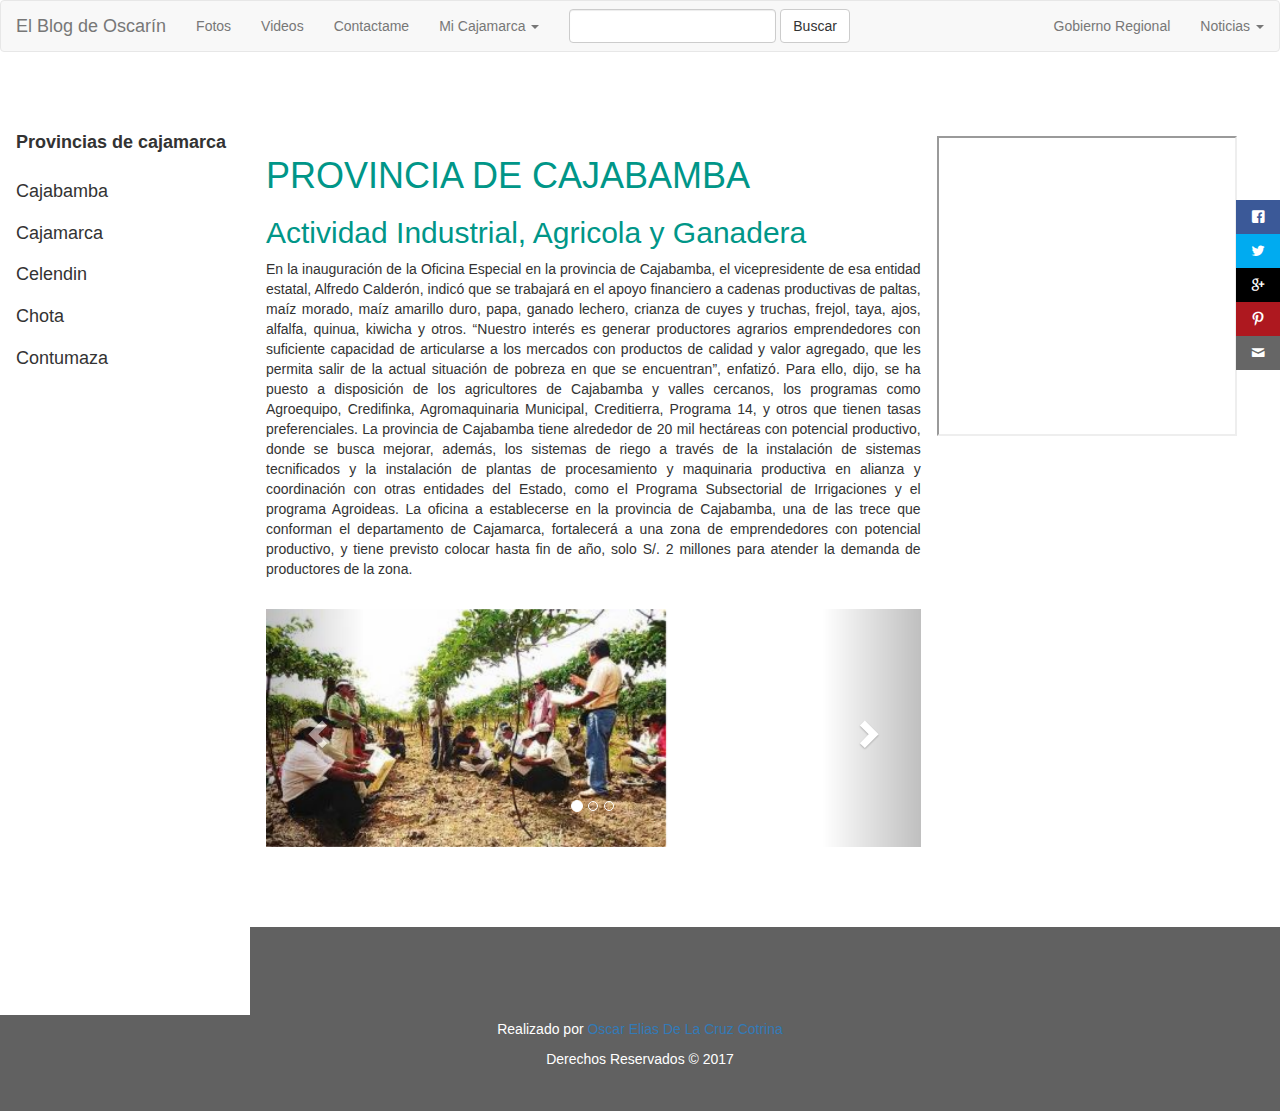
==== commit a05a712e: "v100" ====
--- a/cajabamba.html
+++ b/cajabamba.html
@@ -130,13 +130,11 @@
 </div>
     
     </div>
-    <div class="w3-third w3-container">
-      <p class="w3-border w3-padding-large w3-padding-32 w3-center">
+    <div class="lateral">
+      <p>
       		<iframe width="300" height="300"
 			src="https://www.youtube.com/embed/KnOsSi-9yZY?autoplay=1">
 			</iframe>
-      </p>
-      <p class="w3-border w3-padding-large w3-padding-64 w3-center">
       </p>
     </div>
   </div>
--- a/css/diseño.css
+++ b/css/diseño.css
@@ -41,6 +41,10 @@
 	margin: 20px
 }
 
+.lateral{
+	float: left;
+}
+
 .plaza{
 	width: 90%;
 }
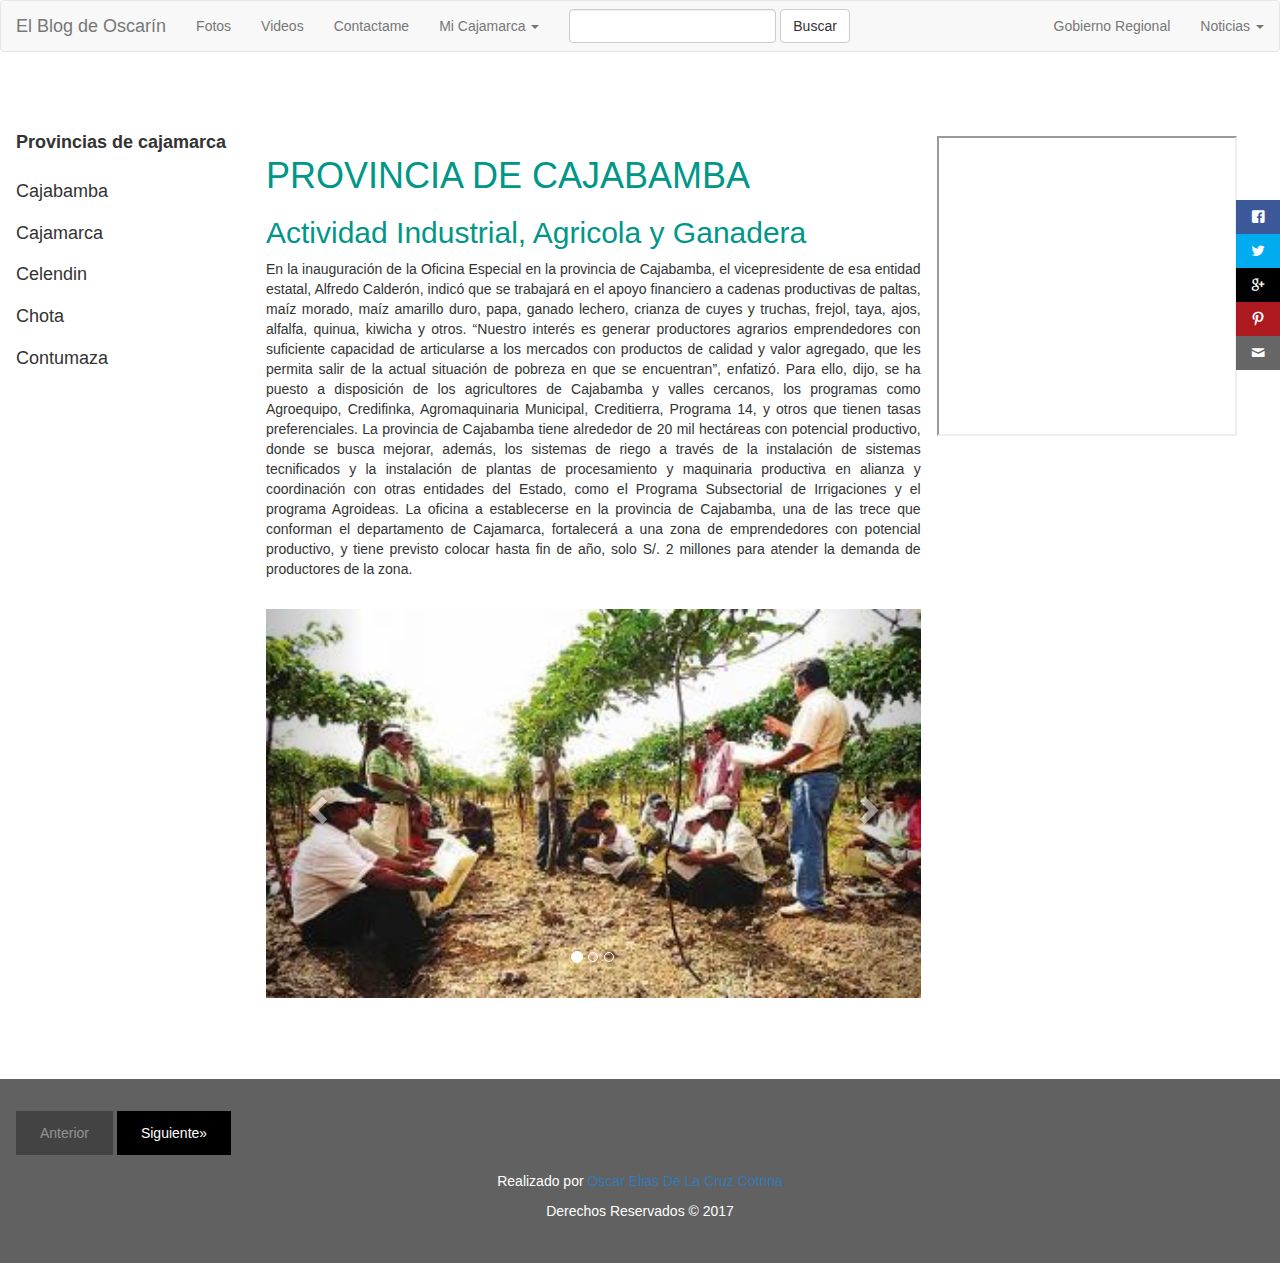
==== commit b01f018b: "v100" ====
--- a/cajabamba.html
+++ b/cajabamba.html
@@ -105,15 +105,15 @@
   <!-- Wrapper for slides -->
   <div class="carousel-inner">
     <div class="item active">
-      <img width="400px" height="400px" src="/img/cajabamba.jpg" alt="1">
+      <img  src="/img/cajabamba.jpg" alt="1">
     </div>
 
     <div class="item">
-      <img width="400px" height="400px" src="/img/cajabamba2.jpg" alt="2">
+      <img src="/img/cajabamba2.jpg" alt="2">
     </div>
 
     <div class="item">
-      <img width="400px" height="400px" src="/img/cajabamba3.jpg" alt="3">
+      <img  src="/img/cajabamba3.jpg" alt="3">
     </div>
     
   </div>
@@ -127,9 +127,9 @@
     <span class="glyphicon glyphicon-chevron-right"></span>
     <span class="sr-only">Siguiente</span>
   </a>
-</div>
+</div> 
+    </div>
     
-    </div>
     <div class="lateral">
       <p>
       		<iframe width="300" height="300"
--- a/css/diseño.css
+++ b/css/diseño.css
@@ -62,7 +62,12 @@
 		list-style: none;
 	}
  
+ div img{
+ 		width: 100%;
+ 		height: 100%;
+ }
 	.social ul li a {
+		float: right;
 		display: inline-block;
 		color:#fff;
 		background: #000;
@@ -79,6 +84,7 @@
 	.social ul li .icon-pinterest {background: #ae181f;}
 	.social ul li .icon-mail {background: #666666;}
  
+ 
 	.social ul li a:hover {
 		background: #000; /* Cambiamos el fondo cuando el usuario pase el mouse */
 		padding: 10px 30px; /* Hacemos mas grande el espacio cuando el usuario pase el mouse */
